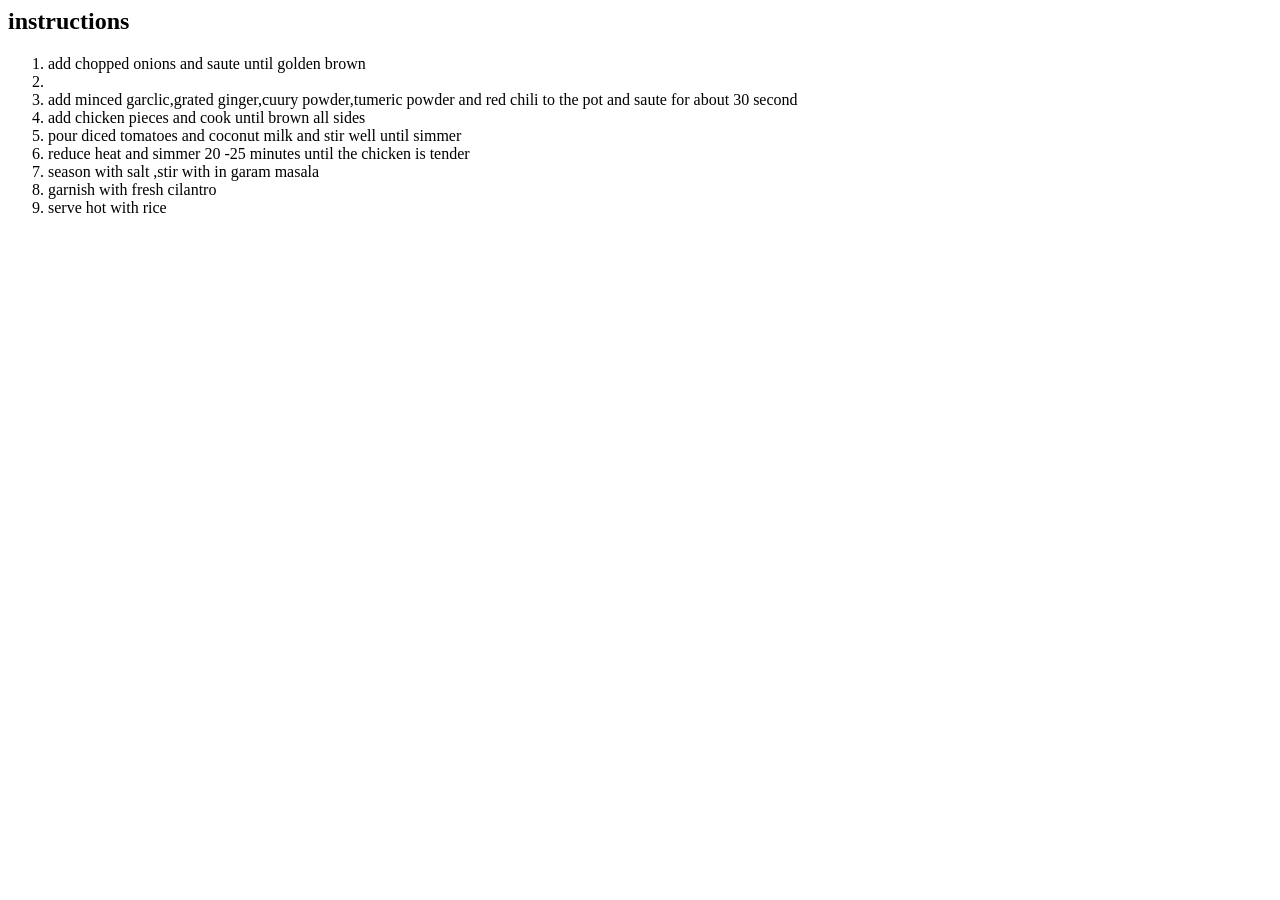
==== recipe 2.html @ d2bfa9ce "Add files via upload" ====
<html lang="en">
    <body>
        <main>
            <section>
                <ul>
                </ul>
                <section>
                    <h2>instructions</h2>
                    <ol>
                        <li>add chopped onions and saute until golden brown<li>
                            <li>add minced garclic,grated ginger,cuury powder,tumeric powder and red chili to the pot and saute for about 30 second</li>
                            <li>add chicken pieces and cook until brown all sides</li>
                            <li>pour diced tomatoes and coconut milk and stir well until simmer</li>
                            <li>reduce heat and simmer 20 -25 minutes until the chicken is tender</li>
                            <li>season with salt ,stir with in garam masala</li>
                            <li>garnish  with fresh cilantro 
                            <li>serve hot with rice</li>
                        </ol>
                </section>
            </section>
        </main>
    </body>
</html>
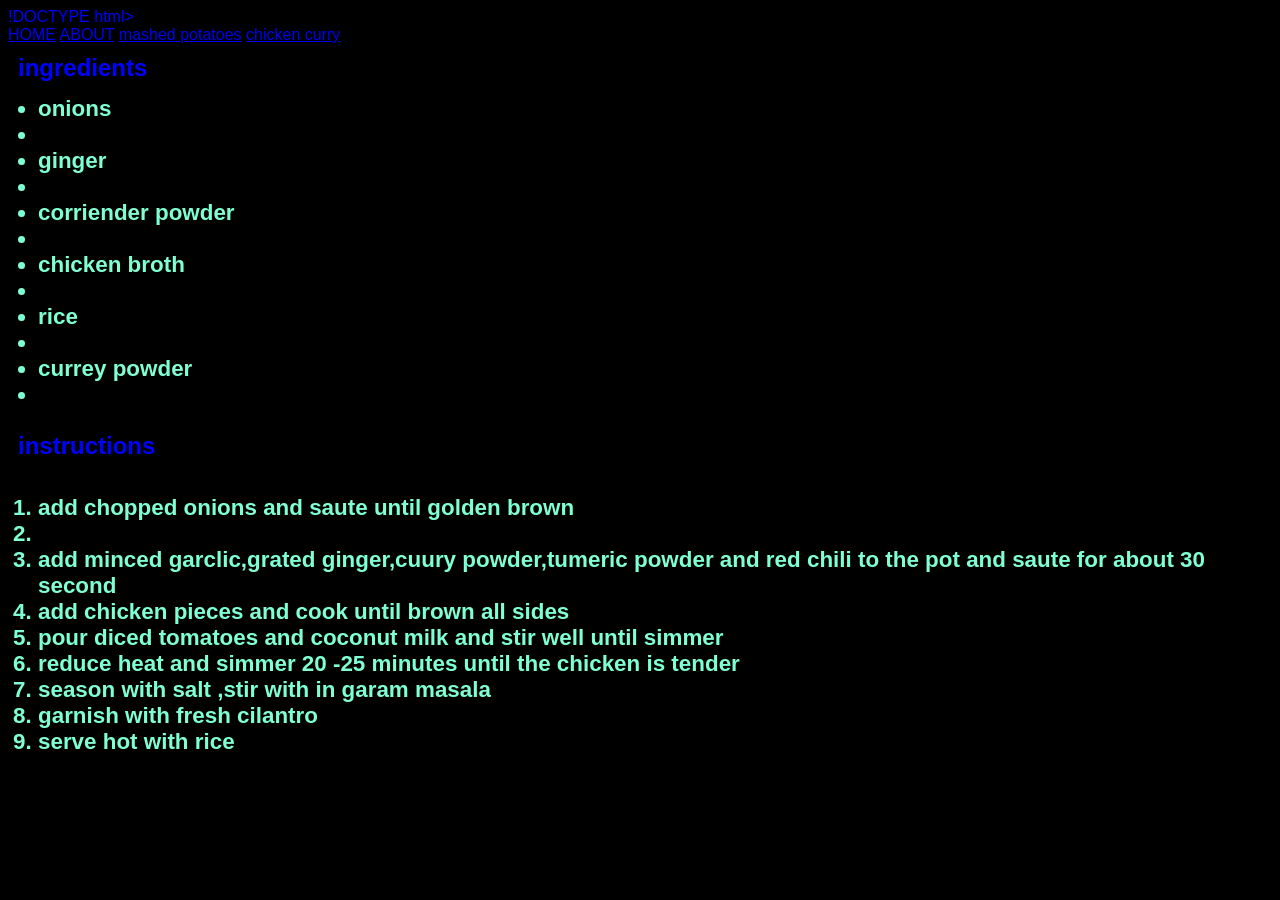
==== commit 218779da: "Add files via upload" ====
--- a/recipe 2.html
+++ b/recipe 2.html
@@ -1,20 +1,38 @@
+!DOCTYPE html>
 <html lang="en">
-    <body>
+    <head>
+        <meta charset="UTF-8">
+        <title>HOME |jessicas websitw</title>
+        <link rel="stylesheet" href="style.css">
+        <body>
+           <nav>
+            <a href="index.html">HOME</a>
+            <a href="about.html">ABOUT</a>
+            <a href="recipe1.html">mashed potatoes</a>
+            <a href="recipe2.html">chicken curry</a>
+        <body>
         <main>
-            <section>
+        <section>
+        <h2>ingredients</h>
                 <ul>
+                   <li>onions<li>
+                    <li>ginger<li>
+                    <li>corriender powder<li>
+                    <li>chicken broth<li>
+                    <li>rice<li>
+                    <li>currey powder<li>
                 </ul>
                 <section>
                     <h2>instructions</h2>
                     <ol>
                         <li>add chopped onions and saute until golden brown<li>
-                            <li>add minced garclic,grated ginger,cuury powder,tumeric powder and red chili to the pot and saute for about 30 second</li>
-                            <li>add chicken pieces and cook until brown all sides</li>
-                            <li>pour diced tomatoes and coconut milk and stir well until simmer</li>
-                            <li>reduce heat and simmer 20 -25 minutes until the chicken is tender</li>
-                            <li>season with salt ,stir with in garam masala</li>
-                            <li>garnish  with fresh cilantro 
-                            <li>serve hot with rice</li>
+                        <li>add minced garclic,grated ginger,cuury powder,tumeric powder and red chili to the pot and saute for about 30 second</li>
+                        <li>add chicken pieces and cook until brown all sides</li>
+                        <li>pour diced tomatoes and coconut milk and stir well until simmer</li>
+                        <li>reduce heat and simmer 20 -25 minutes until the chicken is tender</li>
+                        <li>season with salt ,stir with in garam masala</li>
+                        <li>garnish  with fresh cilantro 
+                        <li>serve hot with rice</li>
                         </ol>
                 </section>
             </section>
--- a/style.css
+++ b/style.css
@@ -0,0 +1,112 @@
+body{
+    font-family: 'Franklin Gothic Medium', 'Arial Narrow', Arial, sans-serif
+    ;line-height: normal;
+    background-color: black;
+    color: blue;
+    padding: top 20px ;
+}
+nav{
+    position: fixed;
+    top: auto;
+    width: auto;
+    background-color: black;
+    color: bisque;
+    padding: 0lvw;
+    z-index:1000 ;
+}
+nav a:hover{
+    background-color: blue;
+}
+header{
+    text-align: center;
+    padding: 0%;
+}
+header h1{
+    font-size: large;
+    color: beige;
+}
+header p{
+    font-size: 1.2rem;
+    color: blue;
+    margin-top: 10px;
+}
+header img{
+    margin-top: 20px;
+    max-width: 100%;
+    height: auto;
+    border-radius: 15px;
+}
+main{
+    max-width: 1200px;
+    margin: auto;
+    padding: 20cap;
+}
+section{
+    margin-bottom: 40px;
+}
+h2{
+    font-size: 3rem;
+    color: blue;
+    border-bottom: 2px;
+    padding-bottom: 15px;
+    margin-top: auto;
+}
+ul,
+ol{
+    padding-left: 20px;
+    margin-top: 14px;
+}
+ul li,
+ol li{
+    font-size: 1.4rem;
+    color: aquamarine;
+    margin: bottom 8px; 
+}
+img{
+    max-width: 100%;
+    height: auto;
+    border-radius: 10px;
+}
+footer{
+    background-color: black;
+    color: blanchedalmond;
+    text-align: center;
+    padding: 15px;
+    position: relative;
+    bottom: 0%;
+    width: 100%;
+}
+@media( max-width:770px) { nav a{
+    padding: 8px 11px;
+    margin: 0px;
+}
+}
+header h1 {
+    font-size: 2.5rem;
+}
+header p {
+    font-size: 1rem;
+}
+main{
+    padding: 10px;
+}
+section{
+    margin-bottom: 30px;
+}
+h2{
+    font-size: 1.5rem;
+}
+ul li,
+ol li{
+    font-size: 1.4rem;
+}
+
+
+
+        
+        
+
+    
+
+
+
